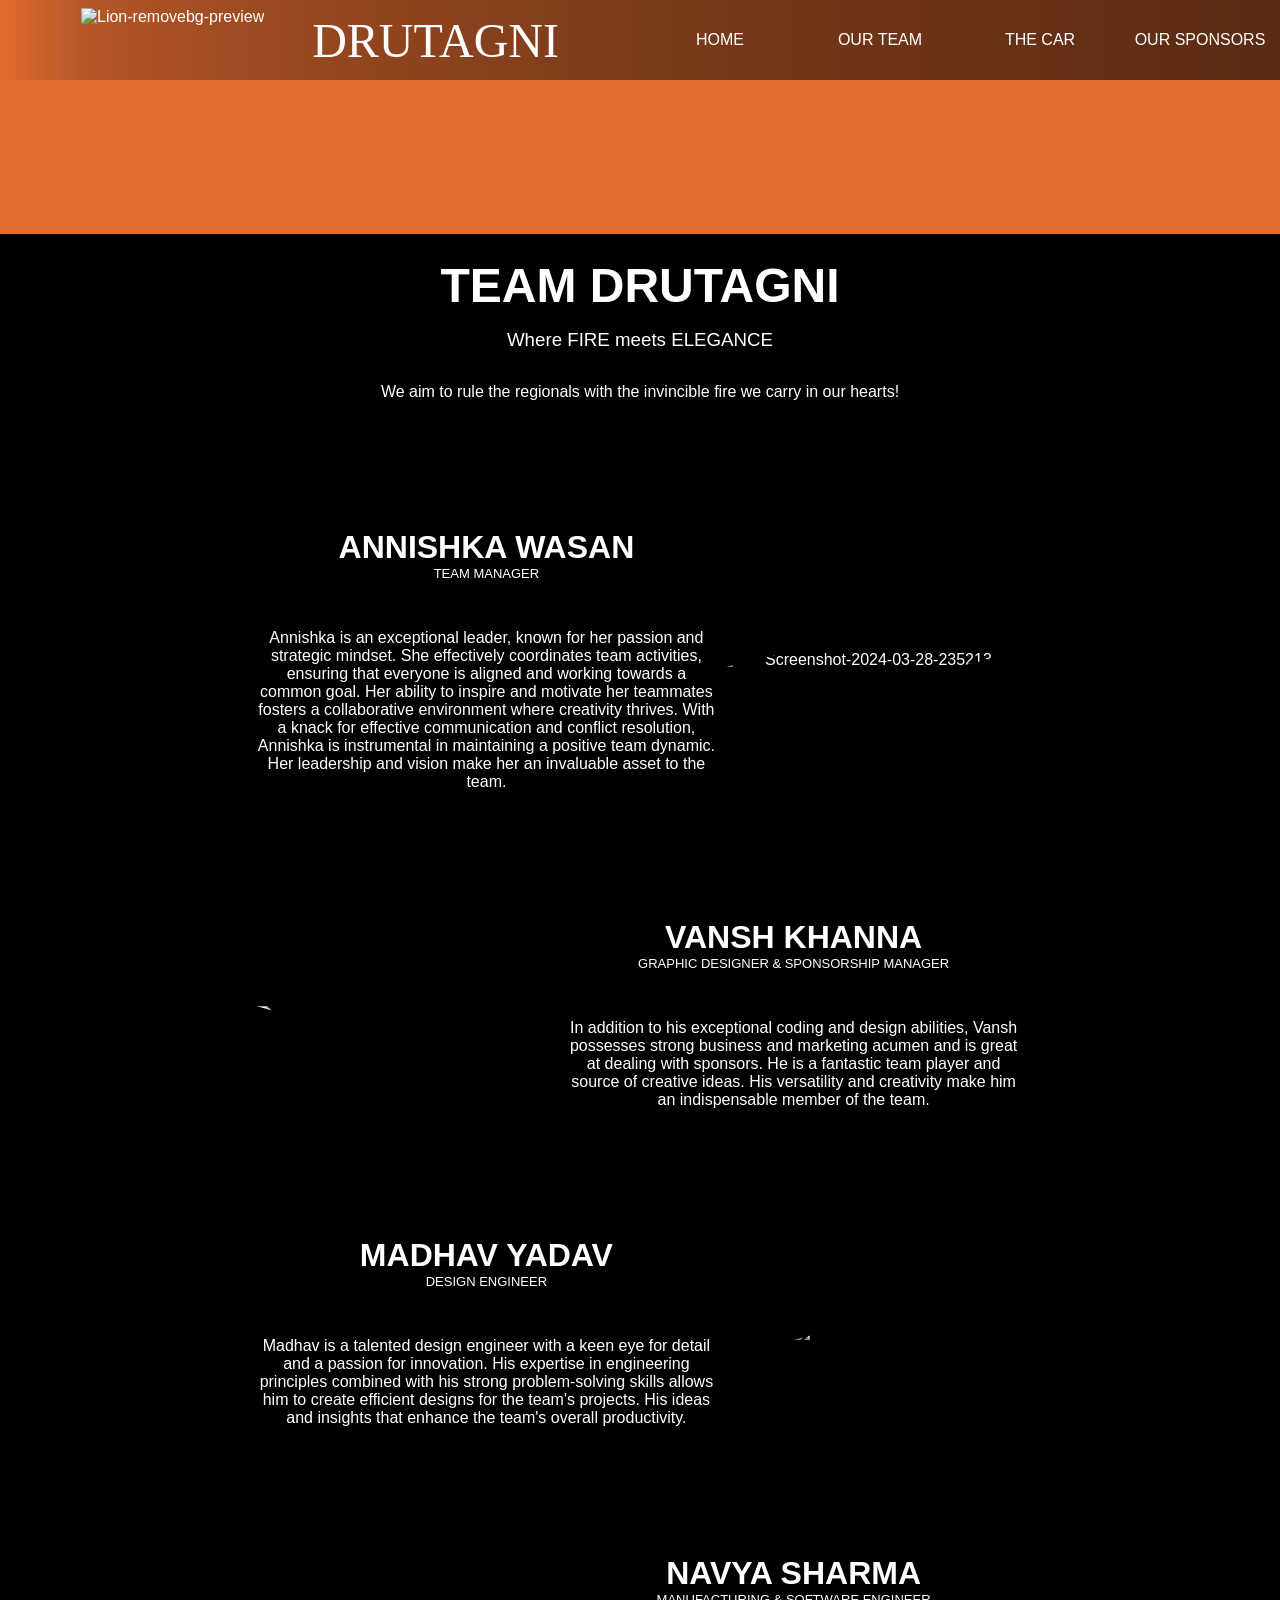
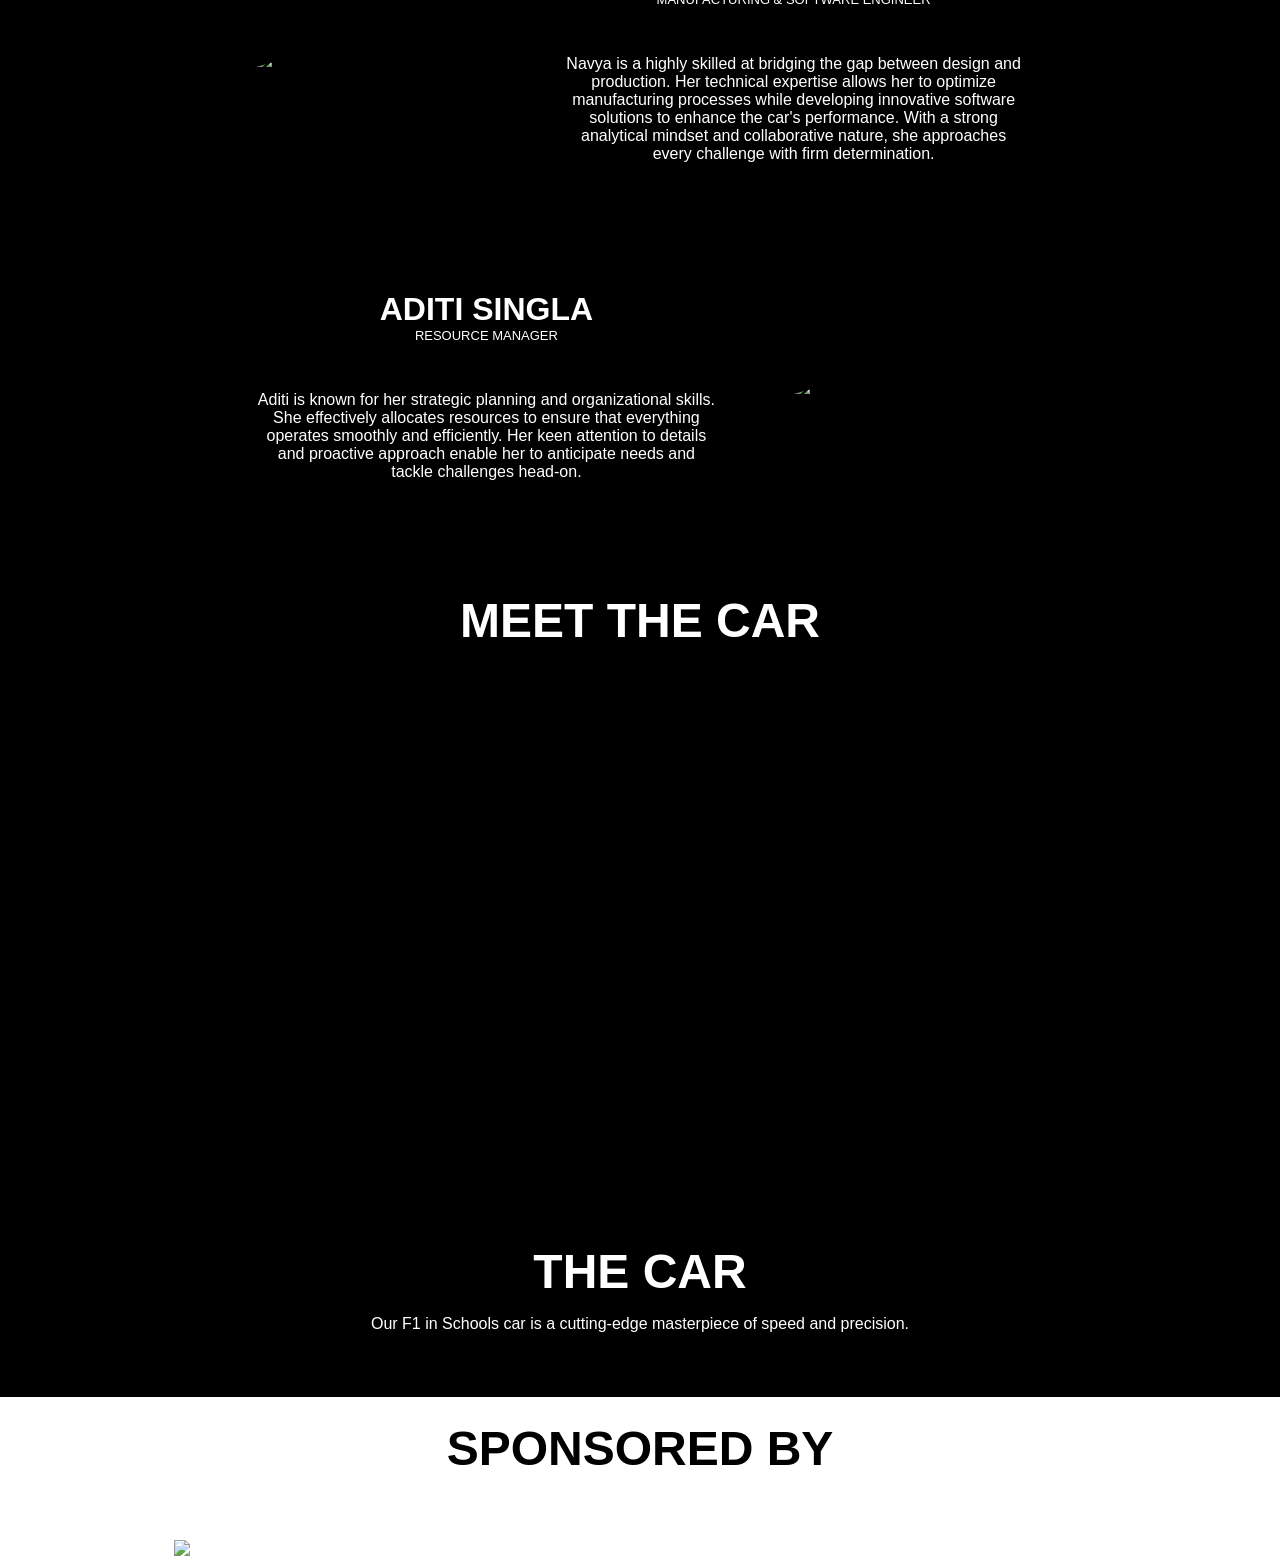
==== index.html @ b3d845af "Add files via upload" ====
<!DOCTYPE html>
<html lang="en">
<head>
    <meta name="viewport" content="width=device-width, initial-scale=1.0">
    <meta name="author" content="Vansh Khanna"/>
    <meta charset="utf-8"/>
    <meta name="description" content="Drutagni F1 team page"/>
    <meta name="Keywords" content="Drutagni, F1, F1 in schools"/>

    <link rel="stylesheet" href="./styles.css">
    <link rel="stylesheet" media="screen and (max-width: 900px)" href="./small.css" />
</head>
<body>
    <nav class="grid nav-bar">
        <ul class="leftLinks">
            <li>
                <a class="flex" href="#video">
                    <img src="https://i.ibb.co/N9S0ZKW/Lion-removebg-preview.png" alt="Lion-removebg-preview">
                    <h1 style="font-weight: normal; font-family: Samarkan;" class="large-font">DRUTAGNI</h1>
                </a>
            </li>
        </ul>
        <ul class="rightLinks flex">
            <li>
                <a class='flex smaller-font' href='/#home-container'>HOME</a>
            </li>
            <li>
                <a class='flex smaller-font' href='/#team-container'>OUR TEAM</a>
            </li>
            <li>
                <a class='flex smaller-font' href='/#car-container'>THE CAR</a>
            </li>
            <li>
                <a class='flex smaller-font' href='/#sponsor-container'>OUR SPONSORS</a>
            </li>
        </ul>
    </nav>
    <video id="video" onloadeddata="{playVideo();}" muted style="max-width: 100%;">
        <source src="/" type="video/mp4"/>
    </video>
    <div class="team-info" id="team-container">
        <h1 id="team-info-heading" class="rtl bold larger-font">TEAM DRUTAGNI</h1>
        <h3 style="font-family: 'Trebuchet MS', 'Lucida Sans Unicode', 'Lucida Grande', 'Lucida Sans', Arial, sans-serif; margin-top: 1rem; margin-bottom: 2rem; font-weight: 10;" class="small-font">Where FIRE meets ELEGANCE</h3>
        <p class="smaller-font">We aim to rule the regionals with the invincible fire we carry in our hearts!</p>
        <div id="team-info-container">
            <div id="Annishka" style="width: 100%;" class="memberContainer flex left">
                <div class="memberText" style="width: 60%;">
                    <header class="rtl">
                        <h1 class="bold">ANNISHKA WASAN</h1>
                        <p style="font-size: small;" >TEAM MANAGER</p>
                    </header>
                    <p class="small-font">Annishka is an exceptional leader, known for her passion and strategic mindset. 
                        She effectively coordinates team activities, ensuring that everyone is aligned and working towards a common goal. Her ability to inspire and motivate her teammates fosters a collaborative environment where creativity thrives. 
                        With a knack for effective communication and conflict resolution, Annishka is instrumental in maintaining a positive team dynamic. Her leadership and vision make her an invaluable asset to the team.</p>
                </div>
                <img src="https://i.ibb.co/hYRVLWg/Screenshot-2024-03-28-235213.png" alt="Screenshot-2024-03-28-235213" width="40%" class="ltr"/>
            </div>
            <div id="Vansh" style="width: 100%;" class="memberContainer flex right">
                <img src="/" width="30%" class="rtl"/>
                <div class="memberText" style="width: 60%;">
                    <header class="ltr">
                        <h1 class="bold">VANSH KHANNA</h1>
                        <p style="font-size: small;">GRAPHIC DESIGNER & SPONSORSHIP MANAGER</p>
                    </header>
                    <p class="small-font">In addition to his exceptional coding and design abilities, Vansh possesses 
                        strong business and marketing acumen and is great at dealing with sponsors. He is a fantastic team player and source 
                        of creative ideas. His versatility and creativity make him an indispensable member of the team. </p>
                </div>
            </div>
            <div id="Madhav" style="width: 100%;" class="memberContainer flex left">
                <div class="memberText" style="width: 60%;">
                    <header class="rtl">
                        <h1 class="bold">MADHAV YADAV</h1>
                        <p style="font-size: small;">DESIGN ENGINEER</p>
                    </header>
                    <p class="small-font">Madhav is a talented design engineer with a keen eye for detail and a passion for innovation. His expertise in engineering principles combined with his strong problem-solving skills allows him to create 
                        efficient designs for the team's projects. His ideas and insights that enhance the team's overall productivity.</p>
                </div>
                <img src="/" width="30%" class="ltr"/>
            </div>
            <div id="Navya" style="width: 100%;" class="memberContainer flex left">
                <img src="/" width="30%" class="rtl"/>
                <div class="memberText" style="width: 60%;">
                    <header class="ltr">
                        <h1 class="bold">NAVYA SHARMA</h1>
                        <p style="font-size: small;">MANUFACTURING & SOFTWARE ENGINEER</p>
                    </header>
                    <p class="small-font">Navya is a highly skilled at bridging the gap between design and production. Her technical expertise allows her to optimize manufacturing processes while developing innovative software solutions to enhance the car's performance. 
                        With a strong analytical mindset and collaborative nature, she approaches every challenge with firm determination.</p>
                </div>
            </div>
            <div id="Aditi" style="width: 100%;" class="memberContainer flex left">
                <div class="memberText" style="width: 60%;">
                    <header class="ltr">
                        <h1 class="bold">ADITI SINGLA</h1>
                        <p style="font-size: small;">RESOURCE MANAGER</p>
                    </header>
                    <p class="small-font">Aditi is known for her strategic planning and organizational skills. She effectively allocates resources to ensure that everything operates smoothly and efficiently. 
                        Her keen attention to details and proactive approach enable her to anticipate needs and tackle challenges head-on.</p>
                </div>
                <img src="/" width="30%" class="rtl"/>
        </div>
    </div>
    <div id="car-container">
        <h1 class="bold larger-font rtl" style="margin-bottom: 4rem; margin-top: 4rem;">MEET THE CAR</h1>
        <iframe src="https://gmail3869380.autodesk360.com/shares/public/SH512d4QTec90decfa6e84b175124d0f5863?mode=embed" width="960" height="480" allowfullscreen="true" webkitallowfullscreen="true" mozallowfullscreen="true"  frameborder="0"></iframe>
        <h1 class="bold larger-font " style="margin-top: 3rem;">THE CAR</h1>
        <p class="small-font">Our F1 in Schools car is a cutting-edge masterpiece of speed and precision.</p>
    </div>
    <div id="sponsor-container">
        <h1 style="margin-bottom: 4rem;" class="rtl bold larger-font">SPONSORED BY</h1>
        <div id="actual-sponsor-container" class="grid grid-container">
            <div></div>
            <img src="/"/>
            <!-- <div class="flex" style="grid-column: 2/4; flex-direction: column; align-items: center; justify-content: center;">
                <h1 id="sponsor-heading" class="bold large-font" style="margin-bottom: 3rem;">A TEAM FROM</h1>
                 
            </div> -->
        </div>
    </div>
    <script src="script.js">
    </script>
</body>
</html>
---- styles.css ----
@font-face {
    font-family: Raleway;
    src: url('./fonts/Raleway-VariableFont_wght.ttf') format('truetype');
    font-weight: normal;
    font-style: normal;
}

@font-face {
    font-family: Samarkan;
    src: url('./fonts/SAMARN__.TTF') format('truetype');
    font-weight: normal;
    font-style: normal;
}

@font-face {
    font-family: Blackpast;
    src: url('./fonts/Blackpast\ DEMO.ttf') format('truetype');
    font-weight: normal;
    font-style: normal;
}

* {
    margin: 0;
    padding: 0;
    box-sizing: border-box;
    font-family: 'Trebuchet MS', 'Lucida Sans Unicode', 'Lucida Grande', 'Lucida Sans', Arial, sans-serif;
    letter-spacing: 5%;
    /* border: 1px solid white; */
}

body {
    background-color: rgba(221, 90, 24, 0.895);
    color: white;
}

.grid {
    display: grid;
}

.flex {
    display: flex;
}

.nav-bar {
    position: sticky;
    top: 0;
    z-index: 1;
    width: 100%;
    grid-template-columns: repeat(2, 1fr);
    grid-template-rows: 1fr;
    background: linear-gradient(90deg, transparent, 20%, rgba(0, 0, 0, 0.6));
}

.nav-bar > ul  {
    list-style: none;
    height: 5rem;
}

.nav-bar > ul > li {
    height: 100%;
}

.leftLinks > li > a{
    flex-direction: row;
    align-items: center;
    text-decoration: none;
    color: inherit;
    justify-content: center;
    gap: 3rem;
    height: 100%;
}

.leftLinks > li > a > img {
    height: 80%;
}

.rightLinks > li {
   width: 100%;
}

.rightLinks > li > a {
    text-decoration: none;
    flex-direction: row;
    justify-content: space-around;
    align-items: center;
    color: inherit;
    height: 100%;
}

.rightLinks> li:hover, .rightLinks > li:visited{
    background-color: rgb(0, 0, 0);
}

.rightLinks > li:active {
    text-decoration: underline;
}

.full-screen {
    width: 100vw;
    height: 100vh;
}

.team-info {
    background-color: black;
    text-align: center;
    padding-top: 1.5rem;
}

.team-info > p {
    width: 50%;
    margin: auto;
}

#game-container{
    background-color: black;
    text-align: center;
    padding-top: 3rem;
}

#car-container {
    background-color: black;
    text-align: center;
    padding: 3rem;
}

#car-container > {
    width: 80vw;
    height: 80vh;
}

#car-container > p {
    width: 60%;
    margin: 1rem auto;
}

#team-info-container {
    width: 60%;
    margin: auto;
}

#team-info-container > :nth-child(n) {
    margin-top: 8rem;
}

@keyframes appear {
    0% {
        opacity: 0;
    }
    100% {
        opacity: 1;
    }
}

.memberText > :last-child {
    margin-top: 3rem;
    animation: appear 2s linear 0s;
}

@keyframes rtl {
    0% {
        position: relative;
        right: -50%;
        opacity: 0;
    }
    100% {
        position: relative;
        right: 0;
        opacity: 1;
    }
}

@keyframes ltr {
    0% {
        position: relative;
        left: -50%;
        opacity: 0;
    }
    100% {
        position: relative;
        left: 0;
        opacity: 1;
    }
}

@keyframes sponsorDiv {
    0% {
        background-color: black;
    }
    100%{
        background-color: white;
    }
}

.rtlAnimation {
    animation: rtl 1.5s ease-in 0s;
}

.ltrAnimation {
    animation: ltr 1.5s ease-in 0s;
}

.sponsorAnimation {
    animation: sponsorDiv 1.5s linear 0s;
    background-color: white;
    text-align: center;
    color: black;
    padding-top: 1.5rem;
}

.memberContainer {
    flex-direction: row;
    justify-content: space-between;
    align-items: center;
}

.left > img {
    clip-path: polygon(25% 0%, 100% 0%, 75% 100%, 0% 100%);
}

.right > img{
    clip-path: polygon(0% 0%, 75% 0%, 100% 100%, 25% 100%);
}

.bold {
    font-weight: 900;
}

#actual-sponsor-container {
    grid-template-columns: repeat(8, 1fr);
    grid-template-rows: 2fr 1fr;
}

#actual-merch-container {
    grid-template-columns: repeat(2, 1fr);
    grid-template-rows: repeat(2, 1fr);
    gap: 5rem 0;
}

#actual-sponsor-container > img {
    width: 100%;
    height: auto;
}

.grid-container {
    gap: 0 1rem;
    align-items: center;
    margin: 0 1rem;
}

.soldOut {
    position: absolute;
    z-index: 1;
    opacity: 50%;
    width: 22.2%;
    height: 39%;
}

.individual-merch {
    flex-direction: column;
}

.individual-merch > a {
    width: 50%;
    margin: auto;
    height: 2rem;
    margin-top: 0.5rem;
    background-color: rgb(209, 215, 222);
    border-radius: 0.5rem;
    text-decoration: none;
    color: black;
    flex-direction: column;
    justify-content: center;
    font-weight: 600;
    font-size: small;
}

.individual-merch > a:hover{
    background-color: white;
}

.merch {
    width: 50%;
    height: auto;
    margin: 0.25rem auto;
}

#shop-container {
    grid-template-columns: 4fr 6fr;
    grid-template-rows: 1fr;
}

.image-container {
    flex-direction: column;
    justify-content: center;
    align-items: center;
    background-color: white;
}

.image-container > div {
    height: 5%;
}

.info-container {
    background-color: black;
    color: white;
    grid-template-rows: 1fr 1fr 4fr 1fr 2fr;
    grid-template-columns: 1fr;
    text-align: center;
}

#merch-image {
    max-width: 400px;
    max-height: 400px;
    width: 28.070vw;
    height: 78.125vh;
}

.individual-merch > div > p:first-of-type {
    font-size: large;
}

.individual-merch > hr, .individual-merch > div {
    width: 50%;
}

.large-font, .larger-font {
    font-size: 3rem;
}

.overflow {
    overflow: hidden;
}

#name {
    font-size: 3rem;
}

#description, .info-container > div:last-of-type  {
    width: 60%;
}
---- small.css ----
@font-face {
    font-family: Raleway;
    src: url('./fonts/Raleway-VariableFont_wght.ttf') format('truetype');
    font-weight: normal;
    font-style: normal;
}

@font-face {
    font-family: Samarkan;
    src: url('./fonts/SAMARN__.TTF') format('truetype');
    font-weight: normal;
    font-style: normal;
}

@font-face {
    font-family: Blackpast;
    src: url('./fonts/Blackpast\ DEMO.ttf') format('truetype');
    font-weight: normal;
    font-style: normal;
}

@media only screen and (min-width: 400px) {
    #car-container > iframe {
        width: 80vw;
        height: 90vh;
    }
}

.large-font {
    font-size: 1em;
}

.larger-font {
    font-size: 1.5rem;
}

.small-font, .individual-merch > div > p:first-of-type  {
    font-size: smaller;
}
.smaller-font, .individual-merch > div > p:last-of-type  {
    font-size: xx-small;
}

* {
    margin: 0;
    padding: 0;
    box-sizing: border-box;
    font-family: 'Trebuchet MS', 'Lucida Sans Unicode', 'Lucida Grande', 'Lucida Sans', Arial, sans-serif;
    letter-spacing: 5%;
    /* border: 1px solid white; */
}

body {
    background-color: rgba(221, 90, 24, 0.895);
    color: white;
}

.grid {
    display: grid;
}

.flex {
    display: flex;
}

.nav-bar {
    position: sticky;
    top: 0;
    z-index: 1;
    width: 100%;
    grid-template-columns: 1fr 5fr;
    grid-template-rows: 1fr;
    background: linear-gradient(90deg, transparent, 20%, rgba(0, 0, 0, 0.6));
}

.nav-bar > ul  {
    list-style: none;
    height: 5rem;
}

.nav-bar > ul > li {
    height: 100%;
}

.leftLinks > li > a{
    flex-direction: row;
    align-items: center;
    text-decoration: none;
    color: inherit;
    justify-content: center;
    height: 100%;
}

.leftLinks > li > a > img {
    height: 30%;
}

.rightLinks > li {
   width: 20%;
}

.rightLinks > li > a {
    text-decoration: none;
    flex-direction: row;
    justify-content: space-around;
    align-items: center;
    color: inherit;
    height: 100%;
}

.rightLinks> li:hover, .rightLinks > li:visited{
    background-color: rgb(218, 105, 12);
}

.rightLinks > li:active {
    text-decoration: underline;
}

.full-screen {
    width: 100vw;
    height: auto;
}

.team-info {
    background-color: black;
    text-align: center;
    padding-top: 1.5rem;
}

.team-info > p {
    width: 90%;
    margin: auto;
}

#game-container, #car-container, #merch-container {
    background-color: black;
    text-align: center;
    padding-top: 1.5rem;
}

#car-container > p {
    width: 80%;
    margin: 0 auto;
}

#team-info-container {
    width: 90%;
    margin: auto;
}

#team-info-container > :nth-child(n) {
    margin-top: 2rem;
}

@keyframes appear {
    0% {
        opacity: 0;
    }
    100% {
        opacity: 1;
    }
}

.memberText > :last-child {
    margin-top: 1rem;
    animation: appear 2s linear 0s;
}

.memberText > header > h1 {
    font-size: small;
}

@keyframes rtl {
    0% {
        position: relative;
        right: -50%;
        opacity: 0;
    }
    100% {
        position: relative;
        right: 0;
        opacity: 1;
    }
}

@keyframes ltr {
    0% {
        position: relative;
        left: -50%;
        opacity: 0;
    }
    100% {
        position: relative;
        left: 0;
        opacity: 1;
    }
}

@keyframes sponsorDiv {
    0% {
        background-color: black;
    }
    100%{
        background-color: white;
    }
}

.rtlAnimation {
    animation: rtl 1.5s ease-in 0s;
}

.ltrAnimation {
    animation: ltr 1.5s ease-in 0s;
}

.sponsorAnimation {
    animation: sponsorDiv 1.5s linear 0s;
    background-color: white;
    text-align: center;
    color: black;
    padding-top: 0.5rem;
}

.memberContainer {
    flex-direction: row;
    justify-content: space-between;
    align-items: center;
}

.left > img {
    clip-path: polygon(25% 0%, 100% 0%, 75% 100%, 0% 100%);
}

.right > img{
    clip-path: polygon(0% 0%, 75% 0%, 100% 100%, 25% 100%);
}

.bold {
    font-weight: 900;
}

#actual-sponsor-container {
    grid-template-columns: repeat(8, 1fr);
    grid-template-rows: 2fr 1fr;
}

#actual-merch-container {
    grid-template-columns: repeat(2, 1fr);
    grid-template-rows: repeat(2, 1fr);
}

#actual-sponsor-container > img {
    width: 100%;
    height: auto;
}

.grid-container {
    gap: 0 1rem;
    align-items: center;
    margin: 0 1rem;
}

.soldOut {
    position: absolute;
    z-index: 1;
    opacity: 50%;
    width: 40%;
    height: 20%;
}

.individual-merch {
    flex-direction: column;
}

.individual-merch > a {
    width: 100%;
    margin: auto;
    height: 2rem;
    margin-top: 0.5rem;
    background-color: rgb(209, 215, 222);
    border-radius: 0.5rem;
    text-decoration: none;
    color: black;
    flex-direction: column;
    justify-content: center;
    font-weight: 600;
    font-size: small;
}

.individual-merch > a:hover{
    background-color: white;
}

.merch {
    width: 100%;
    height: auto;
    margin: 0.25rem auto;
}

.individual-merch > hr, .individual-merch > div {
    width: 100%;
}

#shop-container {
    grid-template-columns: 1fr;
    grid-template-rows: 4fr 6fr;
}

.image-container {
    flex-direction: column;
    justify-content: center;
    align-items: center;
    background-color: white;
}

.image-container > div {
    height: 10%;
}

.info-container {
    background-color: black;
    color: white;
    grid-template-rows: 1fr 1fr 4fr 1fr 2fr;
    grid-template-columns: 1fr;
    text-align: center;
}

#merch-image {
    max-width: 400px;
    max-height: 400px;
    width: 50vw;
    height: 30vh;
}

#description, .info-container > div:last-of-type  {
    width: 85%;
}
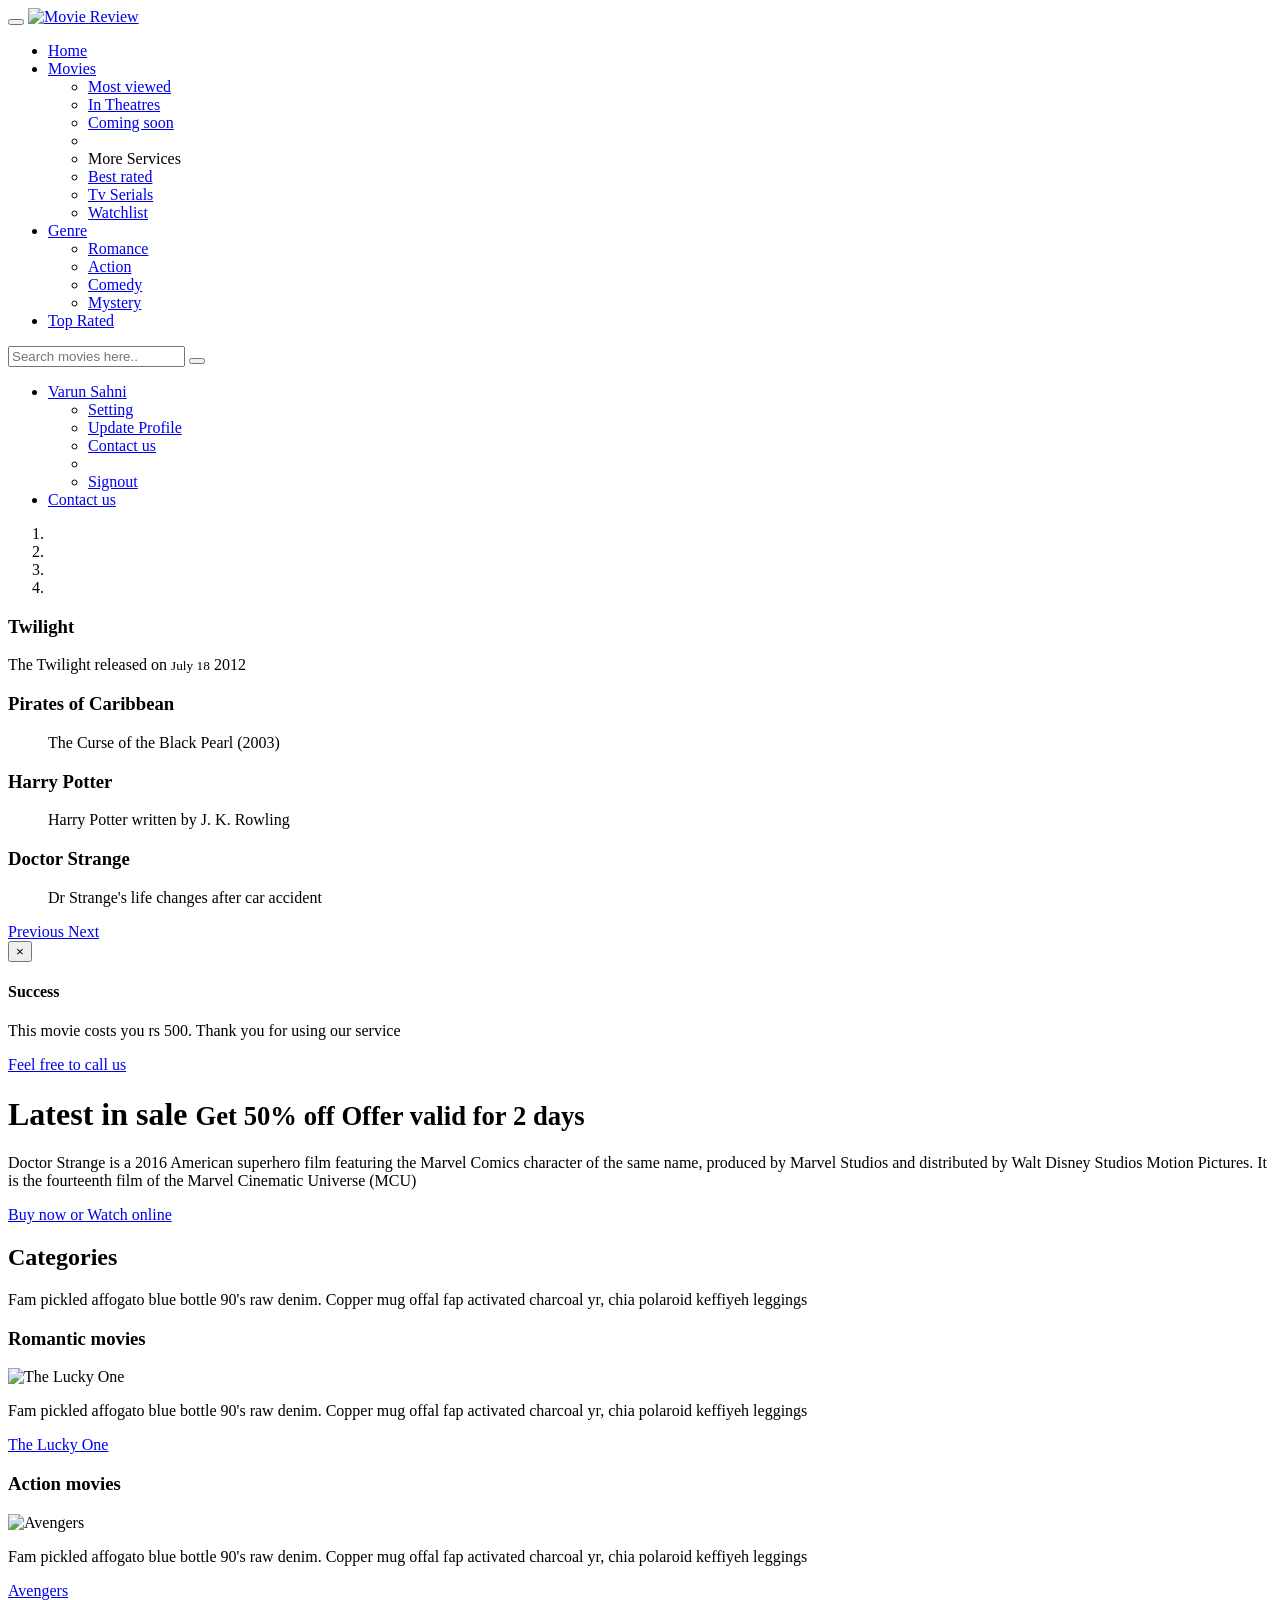
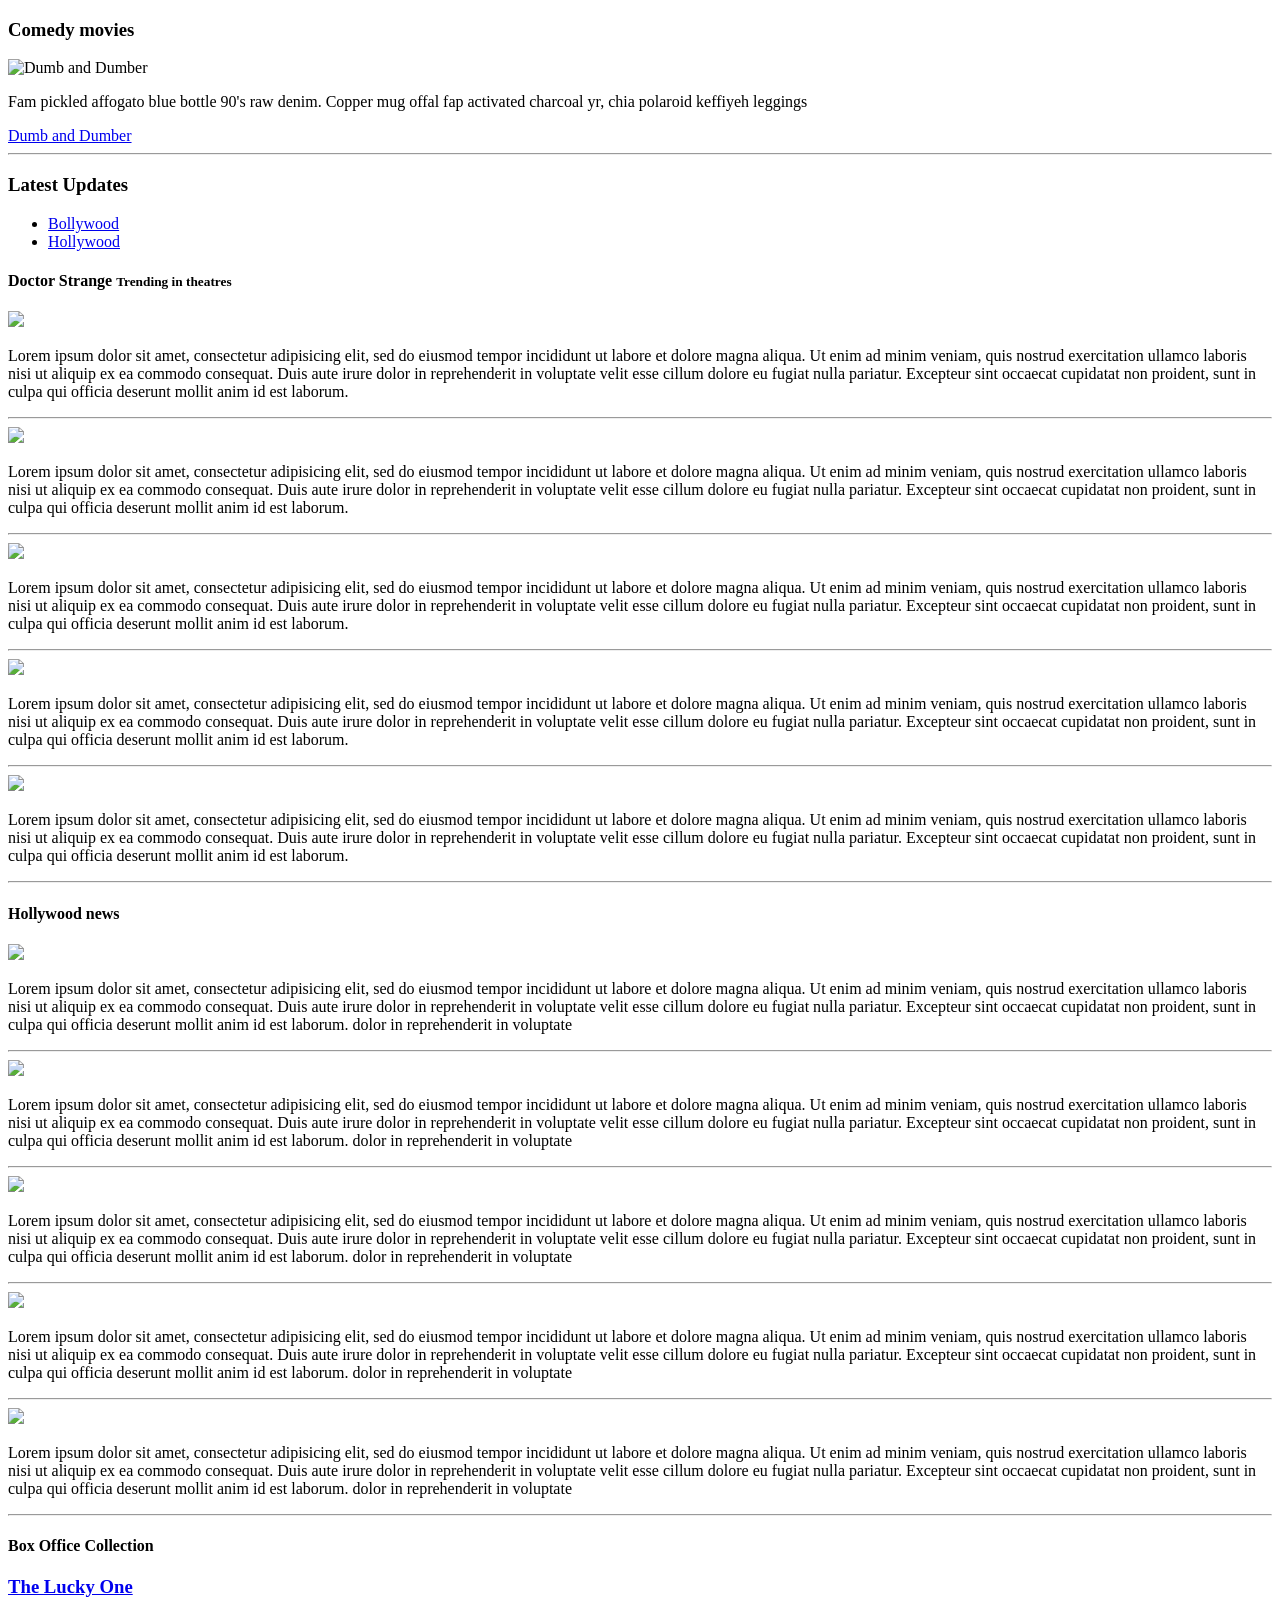
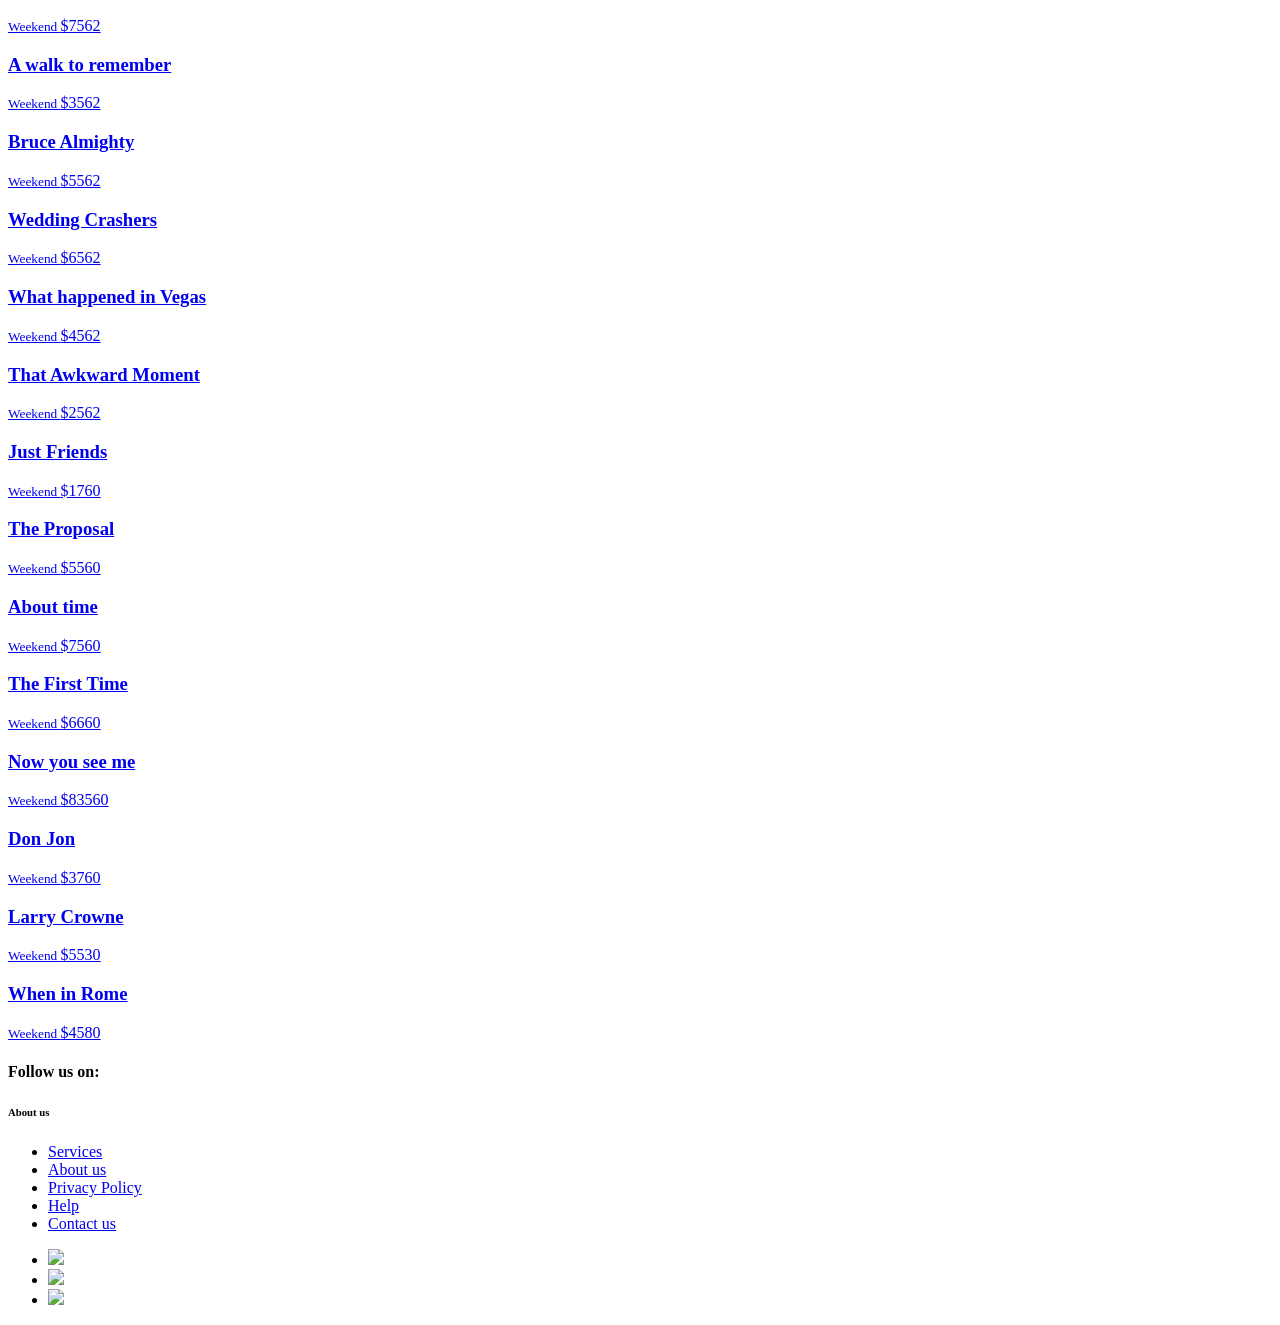
==== commit 8bac1ffc: "Add files via upload" ====
--- a/index.html
+++ b/index.html
@@ -1,124 +1,426 @@
-<!DOCTYPE html>
-<html lang="en">
-<head>
-    <meta name="viewport" content="width=device-width, initial-scale=1.0">
-    <meta name="author" content="Vansh Khanna"/>
-    <meta charset="utf-8"/>
-    <meta name="description" content="Drutagni F1 team page"/>
-    <meta name="Keywords" content="Drutagni, F1, F1 in schools"/>
-
-    <link rel="stylesheet" href="./styles.css">
-    <link rel="stylesheet" media="screen and (max-width: 900px)" href="./small.css" />
-</head>
-<body>
-    <nav class="grid nav-bar">
-        <ul class="leftLinks">
-            <li>
-                <a class="flex" href="#video">
-                    <img src="https://i.ibb.co/N9S0ZKW/Lion-removebg-preview.png" alt="Lion-removebg-preview">
-                    <h1 style="font-weight: normal; font-family: Samarkan;" class="large-font">DRUTAGNI</h1>
-                </a>
-            </li>
-        </ul>
-        <ul class="rightLinks flex">
-            <li>
-                <a class='flex smaller-font' href='/#home-container'>HOME</a>
-            </li>
-            <li>
-                <a class='flex smaller-font' href='/#team-container'>OUR TEAM</a>
-            </li>
-            <li>
-                <a class='flex smaller-font' href='/#car-container'>THE CAR</a>
-            </li>
-            <li>
-                <a class='flex smaller-font' href='/#sponsor-container'>OUR SPONSORS</a>
-            </li>
-        </ul>
-    </nav>
-    <video id="video" onloadeddata="{playVideo();}" muted style="max-width: 100%;">
-        <source src="/" type="video/mp4"/>
-    </video>
-    <div class="team-info" id="team-container">
-        <h1 id="team-info-heading" class="rtl bold larger-font">TEAM DRUTAGNI</h1>
-        <h3 style="font-family: 'Trebuchet MS', 'Lucida Sans Unicode', 'Lucida Grande', 'Lucida Sans', Arial, sans-serif; margin-top: 1rem; margin-bottom: 2rem; font-weight: 10;" class="small-font">Where FIRE meets ELEGANCE</h3>
-        <p class="smaller-font">We aim to rule the regionals with the invincible fire we carry in our hearts!</p>
-        <div id="team-info-container">
-            <div id="Annishka" style="width: 100%;" class="memberContainer flex left">
-                <div class="memberText" style="width: 60%;">
-                    <header class="rtl">
-                        <h1 class="bold">ANNISHKA WASAN</h1>
-                        <p style="font-size: small;" >TEAM MANAGER</p>
-                    </header>
-                    <p class="small-font">Annishka is an exceptional leader, known for her passion and strategic mindset. 
-                        She effectively coordinates team activities, ensuring that everyone is aligned and working towards a common goal. Her ability to inspire and motivate her teammates fosters a collaborative environment where creativity thrives. 
-                        With a knack for effective communication and conflict resolution, Annishka is instrumental in maintaining a positive team dynamic. Her leadership and vision make her an invaluable asset to the team.</p>
-                </div>
-                <img src="https://i.ibb.co/hYRVLWg/Screenshot-2024-03-28-235213.png" alt="Screenshot-2024-03-28-235213" width="40%" class="ltr"/>
-            </div>
-            <div id="Vansh" style="width: 100%;" class="memberContainer flex right">
-                <img src="/" width="30%" class="rtl"/>
-                <div class="memberText" style="width: 60%;">
-                    <header class="ltr">
-                        <h1 class="bold">VANSH KHANNA</h1>
-                        <p style="font-size: small;">GRAPHIC DESIGNER & SPONSORSHIP MANAGER</p>
-                    </header>
-                    <p class="small-font">In addition to his exceptional coding and design abilities, Vansh possesses 
-                        strong business and marketing acumen and is great at dealing with sponsors. He is a fantastic team player and source 
-                        of creative ideas. His versatility and creativity make him an indispensable member of the team. </p>
-                </div>
-            </div>
-            <div id="Madhav" style="width: 100%;" class="memberContainer flex left">
-                <div class="memberText" style="width: 60%;">
-                    <header class="rtl">
-                        <h1 class="bold">MADHAV YADAV</h1>
-                        <p style="font-size: small;">DESIGN ENGINEER</p>
-                    </header>
-                    <p class="small-font">Madhav is a talented design engineer with a keen eye for detail and a passion for innovation. His expertise in engineering principles combined with his strong problem-solving skills allows him to create 
-                        efficient designs for the team's projects. His ideas and insights that enhance the team's overall productivity.</p>
-                </div>
-                <img src="/" width="30%" class="ltr"/>
-            </div>
-            <div id="Navya" style="width: 100%;" class="memberContainer flex left">
-                <img src="/" width="30%" class="rtl"/>
-                <div class="memberText" style="width: 60%;">
-                    <header class="ltr">
-                        <h1 class="bold">NAVYA SHARMA</h1>
-                        <p style="font-size: small;">MANUFACTURING & SOFTWARE ENGINEER</p>
-                    </header>
-                    <p class="small-font">Navya is a highly skilled at bridging the gap between design and production. Her technical expertise allows her to optimize manufacturing processes while developing innovative software solutions to enhance the car's performance. 
-                        With a strong analytical mindset and collaborative nature, she approaches every challenge with firm determination.</p>
-                </div>
-            </div>
-            <div id="Aditi" style="width: 100%;" class="memberContainer flex left">
-                <div class="memberText" style="width: 60%;">
-                    <header class="ltr">
-                        <h1 class="bold">ADITI SINGLA</h1>
-                        <p style="font-size: small;">RESOURCE MANAGER</p>
-                    </header>
-                    <p class="small-font">Aditi is known for her strategic planning and organizational skills. She effectively allocates resources to ensure that everything operates smoothly and efficiently. 
-                        Her keen attention to details and proactive approach enable her to anticipate needs and tackle challenges head-on.</p>
-                </div>
-                <img src="/" width="30%" class="rtl"/>
-        </div>
-    </div>
-    <div id="car-container">
-        <h1 class="bold larger-font rtl" style="margin-bottom: 4rem; margin-top: 4rem;">MEET THE CAR</h1>
-        <iframe src="https://gmail3869380.autodesk360.com/shares/public/SH512d4QTec90decfa6e84b175124d0f5863?mode=embed" width="960" height="480" allowfullscreen="true" webkitallowfullscreen="true" mozallowfullscreen="true"  frameborder="0"></iframe>
-        <h1 class="bold larger-font " style="margin-top: 3rem;">THE CAR</h1>
-        <p class="small-font">Our F1 in Schools car is a cutting-edge masterpiece of speed and precision.</p>
-    </div>
-    <div id="sponsor-container">
-        <h1 style="margin-bottom: 4rem;" class="rtl bold larger-font">SPONSORED BY</h1>
-        <div id="actual-sponsor-container" class="grid grid-container">
-            <div></div>
-            <img src="/"/>
-            <!-- <div class="flex" style="grid-column: 2/4; flex-direction: column; align-items: center; justify-content: center;">
-                <h1 id="sponsor-heading" class="bold large-font" style="margin-bottom: 3rem;">A TEAM FROM</h1>
-                 
-            </div> -->
-        </div>
-    </div>
-    <script src="script.js">
-    </script>
-</body>
+<!DOCTYPE html>
+
+<html>
+	<head>
+		
+		<title>Movie review</title>
+		<meta name="description" content="">
+		
+		<!-- Mobile viewport optimized -->
+		<meta name="viewport" content="width=device-width, initial-scale=1.0, maximum-scale=1.0, user-scalable=no">
+		
+		<!-- Bootstrap CSS -->
+		<link href="css/bootstrap.min.css" rel="stylesheet">
+		
+    <link rel="stylesheet" href="css/font-awesome/css/font-awesome.css"> <!-- Referencing downloaded fonts -->
+
+    <link href="https://fonts.googleapis.com/css?family=Pacifico" rel="stylesheet">
+    <link href="https://fonts.googleapis.com/css?family=Dancing+Script" rel="stylesheet">
+    <link href="https://fonts.googleapis.com/css?family=Architects+Daughter" rel="stylesheet">
+    <link href="https://fonts.googleapis.com/css?family=Ravi+Prakash|Taviraj" rel="stylesheet">
+
+		<link href="css/style.css" rel="stylesheet">
+
+		<!-- Include Modernizr in the head, before any other Javascript -->	
+		<script src="js/modernizr-2.6.2.min.js"></script>
+		
+</head>
+	<body>
+	<!-- Navbar -->
+	<nav class="navbar navbar-inverse navbar-fixed-top" id="setHeight" role="banner">
+  		<div class="container-fluid">
+    		<div class="navbar-header" id="logoResize">
+                                          <!-- Toggle button -->
+    			<button type="button" class="navbar-toggle" data-toggle="collapse" data-target="#myNavbar1">
+        		<span class="icon-bar"></span>
+        		<span class="icon-bar"></span>
+        		<span class="icon-bar"></span> 
+      		</button>
+      			<a class="navbar-brand" href="#"><img src="images/Logo1.png" alt="Movie Review"> </a>
+    		</div>
+    		<div class="collapse navbar-collapse" id="myNavbar1">
+    		  <ul class="nav navbar-nav myNavbar2">
+      			<li class="active"><a href="#">Home</a></li>
+      			<li class="dropdown dropdownColor1">													<!-- Drop down -->
+      				<a class="dropdown-toggle" data-toggle="dropdown" href="#"> Movies <span class="caret"></span></a>
+        			<ul class="dropdown-menu">
+          				<li><a href="#"> Most viewed </a></li>
+          				<li><a href="#"> In Theatres </a></li>
+          				<li><a href="#"> Coming soon </a></li>
+                  <li class="divider"></li>
+                  <li class="dropdown-header"> More Services </li>
+          				<li><a href="#"> Best rated </a></li>
+                  <li><a href="#"> Tv Serials </a></li>
+                  <li><a href="#"> Watchlist </a></li>
+        			</ul>
+     		 	</li>
+      			<li class="dropdown dropdownColor1">
+      				<a class="dropdown-toggle" data-toggle="dropdown" href="#"> Genre <span class="caret"></span></a>
+        			<ul class="dropdown-menu">
+          				<li><a href="#">  Romance </a></li>
+          				<li><a href="#">  Action </a></li>
+          				<li><a href="#">  Comedy </a></li>
+          				<li><a href="#"> Mystery </a></li>
+        			</ul>
+     		 	</li>
+     	 		<li><a href="#">Top Rated</a></li> 
+    		</ul>
+        <form class="navbar-form navbar-left">                      <!-- Search bar -->
+          <input type="text" class="form-control" placeholder="Search movies here.." id="searchBar1">
+          <button type="submit" class="btn btn-default btn-md"><span class="glyphicon glyphicon-search"></span> 
+          </button>
+        </form>
+    		<ul class="nav navbar-nav navbar-right">
+      			
+      			<li class="dropdown">
+      				<a class="dropdown-toggle" data-toggle="dropdown" href="#"> Varun Sahni <span class="caret"></span></a>
+        			<ul class="dropdown-menu">
+          				<li><a href="#"> <span class="glyphicon glyphicon-wrench"></span> Setting </a></li>
+          				<li><a href="#"> <span class="glyphicon glyphicon-refresh"></span> Update Profile </a></li>
+          				<li><a href="#"> <span class="glyphicon glyphicon-earphone"></span> Contact us </a></li>
+                  <li class="divider"></li>
+          				<li><a href="#"> <span class="glyphicon glyphicon-off"></span> Signout </a></li>
+        			</ul>
+     		 	</li>
+
+      			<li><a href="#"><span class="glyphicon glyphicon-earphone"></span> Contact us </a></li>
+    		</ul>
+  		</div>
+  		</div>
+	</nav>										<!-- Navbar ends -->
+
+
+	<div id="myCarousel" class="carousel slide" data-ride="carousel">		<!-- Carousel starts-->
+  
+
+  									<!-- Indicators -->
+  		<ol class="carousel-indicators">
+    		<li data-target="#myCarousel" data-slide-to="0" class="active"></li>
+    		<li data-target="#myCarousel" data-slide-to="1"></li>
+    		<li data-target="#myCarousel" data-slide-to="2"></li>
+    		<li data-target="#myCarousel" data-slide-to="3"></li>
+		</ol>
+
+  								<!-- Wrapper for slides -->
+  		<div class="carousel-inner" role="listbox">
+    		<div class="item active" id="slide1">
+      			<!-- <img src="images/corrosive1.jpg" alt="Twilight"> -->
+      			<div class="carousel-caption">
+      				<h3> Twilight </h3>
+      				<p> <abbr>The Twilight</abbr> released on <small>July 18</small> 2012 </p>
+      			</div>
+    		</div>
+
+    		<div class="item" id="slide2">
+      			<!-- <img src="images/corrosive2.jpg" alt="Pirate of Carrabian"> -->
+      			<div class="carousel-caption">
+      				<h3> Pirates of Caribbean </h3>
+      				<p> <blockquote> The Curse of the Black Pearl (2003)</blockquote> </p>
+      			</div>
+    		</div>
+
+    		<div class="item" id="slide3">
+      			<!-- <img src="images/corrosive3.jpg" alt="Harry Potter"> -->
+      			<div class="carousel-caption">
+      			<h3> Harry Potter </h3>
+      			<p><blockquote> Harry Potter written by J. K. Rowling</blockquote></p>
+    			</div>
+    		</div>
+
+    		<div class="item" id="slide4">
+      			<!-- <img src="images/corrosive4.jpg" alt="Doctor Strange"> -->
+      			<div class="carousel-caption drStrangeText">
+      			<h3> Doctor Strange </h3>
+      			<p><blockquote> Dr Strange's life changes after car accident</blockquote></p>
+    			</div>
+  			</div>
+
+  						<!-- Left and right controls -->
+  			<a class="left carousel-control" href="#myCarousel" role="button" data-slide="prev">
+    			<span class="glyphicon glyphicon-chevron-left" aria-hidden="true"></span>
+    			<span class="sr-only">Previous</span>
+  			</a>
+  			<a class="right carousel-control" href="#myCarousel" role="button" data-slide="next">
+    			<span class="glyphicon glyphicon-chevron-right" aria-hidden="true"></span>
+    			<span class="sr-only">Next</span>
+  			</a>
+		</div>
+	</div>														             <!-- Corousel ends-->
+
+
+	<div class="container">
+    <div class="row" id="bigrow">
+      <div class="col-lg-12">
+                                    <!-- Alert message -->
+        <div class="alert alert-success alert-block fade in" id="successMessage">
+          <button type="button" class="close" data-dismiss="alert">&times;</button>
+          <h4> Success </h4>
+          <p> This movie costs you rs 500. Thank you for using our service</p>
+        </div>
+                                    <!-- Visible on small devices -->
+        <div class="well well-sm visible-sm">
+          <a href="btn btn-lg btn-block btn-default"><span class="glyphicon glyphicon-phone"></span> Feel free to call us </a>
+        </div>              
+                                                      <!-- Big callout -->
+        <div class="well well-sm googleFontWell">
+          <div class="page-header">
+            <h1> Latest in sale <small> Get 50% off Offer valid for 2 days </small></h1>
+          </div>                                  <!-- Page header ends -->
+          <p class="lead"> Doctor Strange is a 2016 American superhero film featuring the Marvel Comics character of the same name, produced by Marvel Studios and distributed by Walt Disney Studios Motion Pictures. It is the fourteenth film of the Marvel Cinematic Universe (MCU) </p>
+          <a href="#" class="btn btn-success btn-md" role="button" id="hideUnhide"> Buy now </a>
+          <a href="#" class="btn btn-link btn-md" role="button"> or Watch online </a>
+        </div>                                    <!-- Well ends -->
+      </div>                                      <!-- Column 12 ends -->
+    </div>		                                    <!-- Big callout ends-->
+
+                                  <!-- Three column section -->
+
+      <div class="row" id="aboveThreeColumn">
+        <div class="col-lg-12 googleFontCategories">
+          <h2> Categories </h2>
+          <p class="lead"> Fam pickled affogato blue bottle 90's raw denim. Copper mug offal fap activated charcoal yr, chia polaroid keffiyeh leggings </p>
+        </div>                                      <!-- Column 12 ends -->
+      </div>                                        <!-- Above three column ends -->
+
+                                    <!-- Three column-->
+
+      <div class="row positionHeading" id="threeColumnPictures">
+        <div class="col-sm-4 column1">
+          <div class="panel">
+            <div class="panel-heading">
+              <h3 class="panel-title"> Romantic movies </h3>
+            </div>                                  <!-- Panel heading end -->
+            <div class="image1"><img src="images/theLuckyOne.jpg" alt="The Lucky One" class="img-circle"></div>
+            <p> Fam pickled affogato blue bottle 90's raw denim. Copper mug offal fap activated charcoal yr, chia polaroid keffiyeh leggings </p>
+            <a href="http://www.imdb.com/title/tt1327194/" target="_blank" class="btn btn-primary btn-block"> The Lucky One</a>
+          </div>                                  <!-- Panel end -->
+        </div>                                    <!-- Column 1 ends-->
+
+        <div class="col-sm-4 column1">
+          <div class="panel">
+            <div class="panel-heading">
+              <h3 class="panel-title"> Action movies </h3>
+            </div>                                  <!-- Panel heading end -->
+            <div class="image1"><img src="images/avengers.jpg" alt="Avengers" class="img-circle"></div>
+            <p> Fam pickled affogato blue bottle 90's raw denim. Copper mug offal fap activated charcoal yr, chia polaroid keffiyeh leggings </p>
+            <a href="http://www.imdb.com/title/tt0848228/" target="_blank" class="btn btn-warning btn-block"> Avengers </a>
+          </div>                                  <!-- Panel end -->
+        </div>                                    <!-- Column 2 ends-->
+
+        <div class="col-sm-4 column1">
+          <div class="panel">
+            <div class="panel-heading">
+              <h3 class="panel-title"> Comedy movies </h3>
+            </div>                           <!-- Panel heading end -->
+            <div class="image1"><img src="images/dumbAndDumber.png" alt="Dumb and Dumber" class="img-circle"></div>
+            <p> Fam pickled affogato blue bottle 90's raw denim. Copper mug offal fap activated charcoal yr, chia polaroid keffiyeh leggings </p>
+            <a href="http://www.imdb.com/title/tt0109686/" target="_blank" class="btn btn-danger btn-block"> Dumb and Dumber </a>
+          </div>                                  <!-- Panel end -->
+        </div>
+      </div>                                    <!-- Column 3 ends-->
+
+                                        <!-- Extra -->
+        <hr>
+        <div class="row" id="Extra">
+          <div class="col-sm-6 googleLatestUpdates">
+            <h3> Latest Updates </h3>
+                                <!-- <div class="tabbable"> -->
+            <ul class="nav nav-pills">
+              <li class="active"><a data-toggle="pill" href="#pill1"> Bollywood </a></li>
+              <li><a data-toggle="pill" href="#pill2"> Hollywood </a></li>
+            </ul>
+
+            <div class="tab-content">
+              <div id="pill1" class="tab-pane fade in active">
+                <h4> <span class="glyphicon glyphicon-mao-mapmarker"></span> Doctor Strange <small> Trending in theatres </small> </h4>
+                <div class="image1"><img src="images/ShraddhaKapoor1.jpg" class="thumbnail pull-left"></div>
+
+                <p> Lorem ipsum dolor sit amet, consectetur adipisicing elit, sed do eiusmod
+                tempor incididunt ut labore et dolore magna aliqua. Ut enim ad minim veniam,
+                quis nostrud exercitation ullamco laboris nisi ut aliquip ex ea commodo
+                consequat. Duis aute irure dolor in reprehenderit in voluptate velit esse
+                cillum dolore eu fugiat nulla pariatur. Excepteur sint occaecat cupidatat non
+                proident, sunt in culpa qui officia deserunt mollit anim id est laborum. </p>
+
+                <hr>
+
+                <div class="image1"><img src="images/PreityZinta.jpg" class="thumbnail pull-left"></div>
+
+                <p> Lorem ipsum dolor sit amet, consectetur adipisicing elit, sed do eiusmod
+                tempor incididunt ut labore et dolore magna aliqua. Ut enim ad minim veniam,
+                quis nostrud exercitation ullamco laboris nisi ut aliquip ex ea commodo
+                consequat. Duis aute irure dolor in reprehenderit in voluptate velit esse
+                cillum dolore eu fugiat nulla pariatur. Excepteur sint occaecat cupidatat non
+                proident, sunt in culpa qui officia deserunt mollit anim id est laborum. </p>
+
+                <hr>
+                <div class="image1"><img src="images/SonakshiSinha.jpg" class="thumbnail pull-left"></div>
+
+                <p> Lorem ipsum dolor sit amet, consectetur adipisicing elit, sed do eiusmod
+                tempor incididunt ut labore et dolore magna aliqua. Ut enim ad minim veniam,
+                quis nostrud exercitation ullamco laboris nisi ut aliquip ex ea commodo
+                consequat. Duis aute irure dolor in reprehenderit in voluptate velit esse
+                cillum dolore eu fugiat nulla pariatur. Excepteur sint occaecat cupidatat non
+                proident, sunt in culpa qui officia deserunt mollit anim id est laborum. </p>
+
+                <hr>
+                <div class="image1"><img src="images/AnushkaSharma.jpg" class="thumbnail pull-left"></div>
+
+                <p> Lorem ipsum dolor sit amet, consectetur adipisicing elit, sed do eiusmod
+                tempor incididunt ut labore et dolore magna aliqua. Ut enim ad minim veniam,
+                quis nostrud exercitation ullamco laboris nisi ut aliquip ex ea commodo
+                consequat. Duis aute irure dolor in reprehenderit in voluptate velit esse
+                cillum dolore eu fugiat nulla pariatur. Excepteur sint occaecat cupidatat non
+                proident, sunt in culpa qui officia deserunt mollit anim id est laborum. </p>
+
+                <hr>
+                <div class="image1"><img src="images/yamiGautam.jpg" class="thumbnail pull-left"></div>
+
+                <p> Lorem ipsum dolor sit amet, consectetur adipisicing elit, sed do eiusmod
+                tempor incididunt ut labore et dolore magna aliqua. Ut enim ad minim veniam,
+                quis nostrud exercitation ullamco laboris nisi ut aliquip ex ea commodo
+                consequat. Duis aute irure dolor in reprehenderit in voluptate velit esse
+                cillum dolore eu fugiat nulla pariatur. Excepteur sint occaecat cupidatat non
+                proident, sunt in culpa qui officia deserunt mollit anim id est laborum. </p>
+
+                <hr>
+
+              </div>
+              <div id="pill2" class="tab-pane fade">
+                <h4> Hollywood news </h4>
+                <div class="image1"><img src="images/EmmaWatson.jpg" class="thumbnail pull-left"></div>
+                <p> Lorem ipsum dolor sit amet, consectetur adipisicing elit, sed do eiusmod
+                tempor incididunt ut labore et dolore magna aliqua. Ut enim ad minim veniam,
+                quis nostrud exercitation ullamco laboris nisi ut aliquip ex ea commodo
+                consequat. Duis aute irure dolor in reprehenderit in voluptate velit esse
+                cillum dolore eu fugiat nulla pariatur. Excepteur sint occaecat cupidatat non
+                proident, sunt in culpa qui officia deserunt mollit anim id est laborum.
+                dolor in reprehenderit in voluptate</p>
+                <hr>
+
+                <div class="image1"><img src="images/ScarlettJohnson.jpg" class="thumbnail pull-left"></div>
+                <p> Lorem ipsum dolor sit amet, consectetur adipisicing elit, sed do eiusmod
+                tempor incididunt ut labore et dolore magna aliqua. Ut enim ad minim veniam,
+                quis nostrud exercitation ullamco laboris nisi ut aliquip ex ea commodo
+                consequat. Duis aute irure dolor in reprehenderit in voluptate velit esse
+                cillum dolore eu fugiat nulla pariatur. Excepteur sint occaecat cupidatat non
+                proident, sunt in culpa qui officia deserunt mollit anim id est laborum.
+                dolor in reprehenderit in voluptate</p>
+                <hr>
+
+                <div class="image1"><img src="images/meganFox1.jpg" class="thumbnail pull-left"></div>
+                <p> Lorem ipsum dolor sit amet, consectetur adipisicing elit, sed do eiusmod
+                tempor incididunt ut labore et dolore magna aliqua. Ut enim ad minim veniam,
+                quis nostrud exercitation ullamco laboris nisi ut aliquip ex ea commodo
+                consequat. Duis aute irure dolor in reprehenderit in voluptate velit esse
+                cillum dolore eu fugiat nulla pariatur. Excepteur sint occaecat cupidatat non
+                proident, sunt in culpa qui officia deserunt mollit anim id est laborum.
+                dolor in reprehenderit in voluptate</p>
+                <hr>
+
+                <div class="image1"><img src="images/KristenStewart.jpg" class="thumbnail pull-left"></div>
+                <p> Lorem ipsum dolor sit amet, consectetur adipisicing elit, sed do eiusmod
+                tempor incididunt ut labore et dolore magna aliqua. Ut enim ad minim veniam,
+                quis nostrud exercitation ullamco laboris nisi ut aliquip ex ea commodo
+                consequat. Duis aute irure dolor in reprehenderit in voluptate velit esse
+                cillum dolore eu fugiat nulla pariatur. Excepteur sint occaecat cupidatat non
+                proident, sunt in culpa qui officia deserunt mollit anim id est laborum.
+                dolor in reprehenderit in voluptate</p>
+                <hr>
+
+                <div class="image1"><img src="images/amyAdams.jpg" class="thumbnail pull-left"></div>
+                <p> Lorem ipsum dolor sit amet, consectetur adipisicing elit, sed do eiusmod
+                tempor incididunt ut labore et dolore magna aliqua. Ut enim ad minim veniam,
+                quis nostrud exercitation ullamco laboris nisi ut aliquip ex ea commodo
+                consequat. Duis aute irure dolor in reprehenderit in voluptate velit esse
+                cillum dolore eu fugiat nulla pariatur. Excepteur sint occaecat cupidatat non
+                proident, sunt in culpa qui officia deserunt mollit anim id est laborum.
+                dolor in reprehenderit in voluptate</p>
+                <hr>
+              </div>
+            </div>
+                
+                                            <!-- Google map -->
+              <!--   <iframe src="https://www.google.com/maps/embed?pb=!1m18!1m12!1m3!1d108704.38030245587!2d74.80007970993535!3d31.63352498283518!2m3!1f0!2f0!3f0!3m2!1i1024!2i768!4f13.1!3m3!1m2!1s0x391964aa569e7355%3A0xeea2605bee84ef7d!2sAmritsar%2C+Punjab!5e0!3m2!1sen!2sin!4v1478779476139" width="100%" height="300" frameborder="0" style="border:0" allowfullscreen></iframe> -->
+
+
+          </div>                                  <!-- Left column end -->
+          <div class="col-sm-6 googleFontBoxOffice">
+            <h4> Box Office Collection </h4>
+            <div class="list-group">
+              <a href="boxOffice.html" class="list-group-item"><h3 class="list-hroup-item-heading"> The Lucky One </h3><p> <small> Weekend </small> $7562 </p></a>
+              <a href="boxOffice.html" class="list-group-item"><h3 class="list-hroup-item-heading"> A walk to remember </h3><p> <small> Weekend </small> $3562 </p></a>
+              <a href="boxOffice.html" class="list-group-item"><h3 class="list-hroup-item-heading"> Bruce Almighty </h3><p> <small> Weekend </small> $5562 </p></a>
+              <a href="boxOffice.html" class="list-group-item"><h3 class="list-hroup-item-heading"> Wedding Crashers  </h3><p> <small> Weekend </small> $6562 </p></a>
+              <a href="boxOffice.html" class="list-group-item"><h3 class="list-hroup-item-heading"> What happened in Vegas </h3><p> <small> Weekend </small> $4562 </p></a>
+              <a href="boxOffice.html" class="list-group-item"><h3 class="list-hroup-item-heading"> That Awkward Moment </h3><p> <small> Weekend </small> $2562 </p></a>
+              <a href="boxOffice.html" class="list-group-item"><h3 class="list-hroup-item-heading"> Just Friends </h3><p> <small> Weekend </small> $1760 </p></a>
+              <a href="boxOffice.html" class="list-group-item"><h3 class="list-hroup-item-heading"> The Proposal </h3><p> <small> Weekend </small> $5560 </p></a>
+              <a href="boxOffice.html" class="list-group-item"><h3 class="list-hroup-item-heading"> About time </h3><p> <small> Weekend </small> $7560 </p></a>
+              <a href="boxOffice.html" class="list-group-item"><h3 class="list-hroup-item-heading"> The First Time </h3><p> <small> Weekend </small> $6660 </p></a>
+              <a href="boxOffice.html" class="list-group-item"><h3 class="list-hroup-item-heading"> Now you see me </h3><p> <small> Weekend </small> $83560 </p></a>
+              <a href="boxOffice.html" class="list-group-item"><h3 class="list-hroup-item-heading"> Don Jon </h3><p> <small> Weekend </small> $3760 </p></a>
+              <a href="boxOffice.html" class="list-group-item"><h3 class="list-hroup-item-heading"> Larry Crowne </h3><p> <small> Weekend </small> $5530 </p></a>
+              <a href="boxOffice.html" class="list-group-item"><h3 class="list-hroup-item-heading"> When in Rome </h3><p> <small> Weekend </small> $4580 </p></a>
+
+            </div>                                <!-- List group ends -->
+          </div>                                  <!-- Right column ends -->
+
+        </div>                                    <!-- Extra end -->
+
+
+
+	</div>                                           <!-- Container ends -->
+
+                             <!-- Footer starts -->
+  <footer>
+    <div class="row">
+      <div class="col-sm-4">
+         <h4> Follow us on: </h4>
+         <div class="footerIcons1">
+          <i class="fa fa-facebook fa-4x" aria-hidden="true"></i>
+          <i class="fa fa-youtube-play fa-4x" aria-hidden="true"></i>
+          <i class="fa fa-pinterest-square fa-4x" aria-hidden="true"></i>
+           <i class="fa fa-whatsapp fa-4x" aria-hidden="true"></i>
+          <i class="fa fa-twitter-square fa-4x" aria-hidden="true"></i>
+        </div>
+      </div>
+                                          <!-- Column end -->
+      <div class="col-sm-4 middleList">
+        <h6> About us </h6>
+        <ul class="unstyled">
+          <li><a href="#"> Services </a></li>
+          <li><a href="#"> About us </a></li>
+          <li><a href="#"> Privacy Policy </a></li>
+          <li><a href="#"> Help </a></li>
+          <li><a href="#"> Contact us </a></li>
+        </ul>
+      </div>
+
+      <div class="col-sm-4 footerIcons3">
+        <ul class="unstyled">
+          <li class="image1"><img src="images/Android-app.png"></li>
+          <li class="image1"><img src="images/App-Store.png"></li>
+          <li class="image1"><img src="images/WindowsStore.png"></li>
+        </ul>
+      </div>
+
+    </div>                                    <!-- Row end -->
+  </footer>
+      
+
+
+
+	<script src="http://code.jquery.com/jquery.js"></script>
+	
+	<!-- If no online access, fallback to our hardcoded version of jQuery -->
+	<script>window.jQuery || document.write('<script src="includes/js/jquery-1.8.2.min.js"><\/script>')</script>
+	
+	<!-- Bootstrap JS -->
+	<script src="js/bootstrap.min.js"></script>
+	
+	<!-- Custom JS -->
+	<script src="js/script.js"></script>
+	
+	</body>
 </html>
